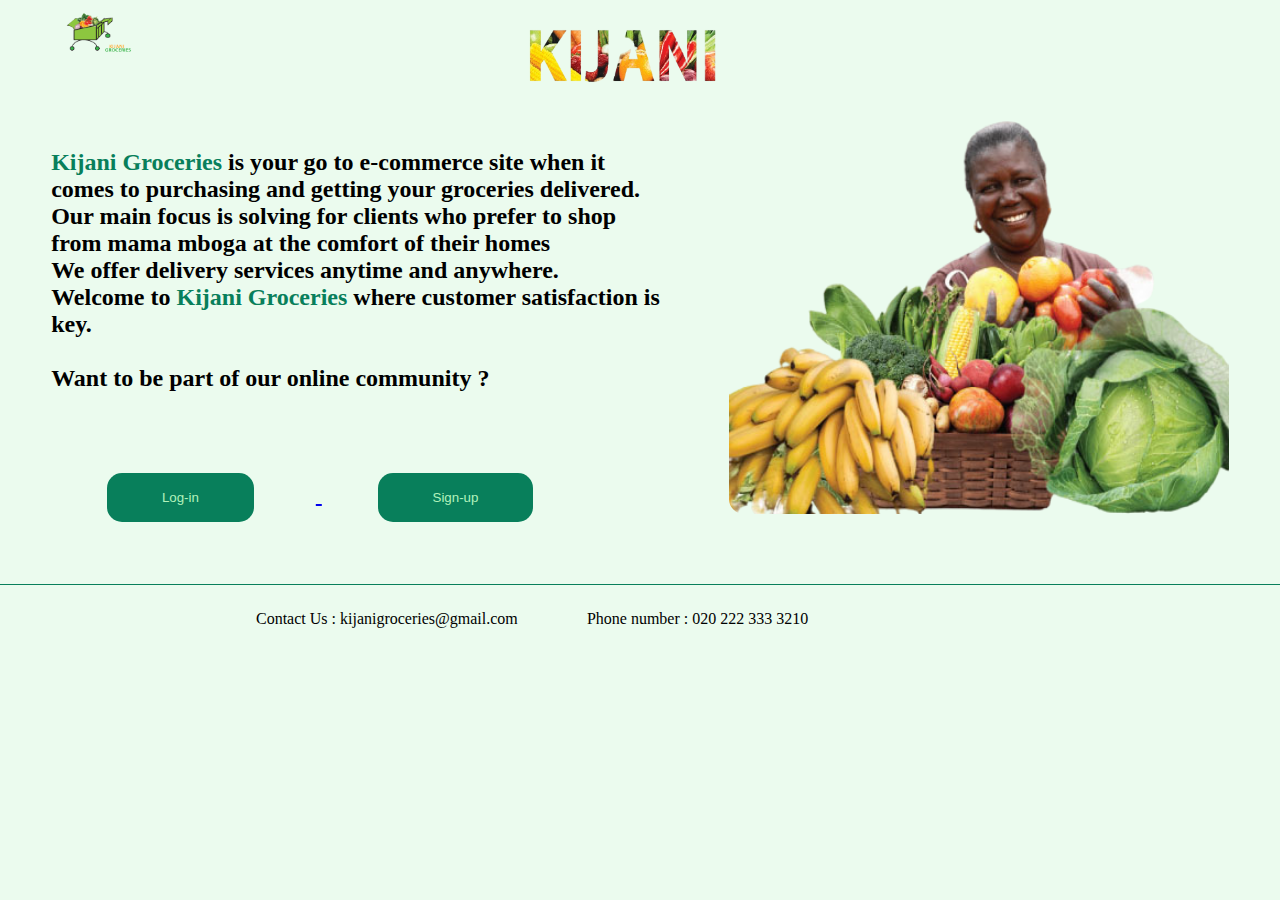
==== index.html @ 420b4b8f "home page" ====
<!DOCTYPE html>
<html lang="en">
<head>
    <meta charset="UTF-8">
    <meta http-equiv="X-UA-Compatible" content="IE=edge">
    <meta name="viewport" content="width=device-width, initial-scale=1.0">
    <title>Document</title>
    <link rel="stylesheet" href="style2.css">
</head>
<body>
    <nav class="navbar">
        <ul>
            <li><img src="./IMAGES/kijani_ndogo-removebg-preview.png" alt=" logo" height="60"></li>
        
            <li><img src="./IMAGES/kijaniLogo-PhotoRoom.png-PhotoRoom.png" alt="Kijani" height="110"></li>
        </ul>
    </nav>
   <div class="DESCRIPTION">

    <div class="description">
        <h4> <span id="kijani"> Kijani Groceries</span> is your go to e-commerce site 
            when it comes to purchasing and getting your groceries delivered.
      <h4>  Our main focus is solving for clients who prefer to shop </h4> 
       <h4> from mama mboga at the comfort of their homes</h4>  
<h4>We offer delivery services anytime and anywhere. </h4>

<h4>Welcome to <span id="kijani"> Kijani Groceries</span> where customer satisfaction is key. </h4> 
<br>
<h4>Want to be part of our online community ?</h4>
<div id="buttons">
 <a href="./home.html"> <button id="login">Log-in</button> </a>    <a href="./signup.html"><button id="signup">Sign-up</button></a>
</div>
    </div>
    <div id="MBOGA"> <img src="./IMAGES/mboga_kubwa-removebg-preview.png" alt="" id="mamamboga"></div> 

   </div>
   <footer>
    <ul>
        <li>Contact Us : kijanigroceries@gmail.com </li>
        <li>Phone number : 020 222 333 3210</li>
    </ul>
</footer>
        
</body>
</html>
---- style2.css ----
/* .logo{
    text-align: center;
    margin-left: 20%;
    margin-bottom: 140%;
} */

#productsonoffer,
#available_products{
    background-color:#087f5b ;
    padding: 50px 30px 50px 30px;
    border-radius: 15px;
    border-style: none;
    margin-right: 10%;
    margin-left: 10%;
    font-size: xx-large;
    margin-bottom: 10%;
}
*{
    padding: 0;
    margin: 0;
    box-sizing: border-box;
}
body{
    background-color: #EBFBEE;
}
.navbar ul{
    display: flex;
    list-style: none;
    gap: 30%;
    margin-left: 5%;
    
}

#brief_description{
    text-align: center;
    margin-bottom: 10%;
    font-size: xx-large;
    margin-top: 5%;
}
/* #logo{
margin-bottom: 80%;
} */
#mamamboga{
  width: 500px;
  height:400px ;
  border-radius: 15px;
  
 
}
/*  */
.description{
    margin-top: 3%;
    font-size: x-large;
}
.DESCRIPTION{
    display: flex;
    gap: 5%;
    margin-right: 4%;
    margin-left: 4%;
}
#kijani{
    color: #087f5b;
}
#signup,
#login,
#physicalpickup,
#delivery{
  
        background-color:#087f5b ;
    padding: 17px 55px 17px 55px;
        border-radius: 15px;
        border-style: none;
        margin-right: 10%;
        margin-left: 9%;
        margin-bottom: 10%;
        color: #B2F2BB;
    

}
#buttons{
    margin-top: 13%;
}
footer ul {
    display: flex;
    list-style: none;
    gap: 9%;
}
footer{
    padding:2% 20%;
    border-top: #087F5B solid 1px;
}
/* basket */
/* display of groceries purchased,their prices and quantity */
table{
    width: 90%;
    margin-top: 1%;
    font-size: 1.2rem;
    border-collapse: collapse;
    margin-left: 2%;
    background: radial-gradient( #1D1D1E, #100202);
    border-radius: 11px;
    box-shadow: 0 10px 30px rgb(0, 0, 0,0.5);
    margin-bottom: 20%;
}
thead th{
    color: #808080;
    width: 25%;
}
td,
th{
    padding: 16px 24px;
    text-align: left;
    color: #D6D6D6;
    font-weight: 600;
}
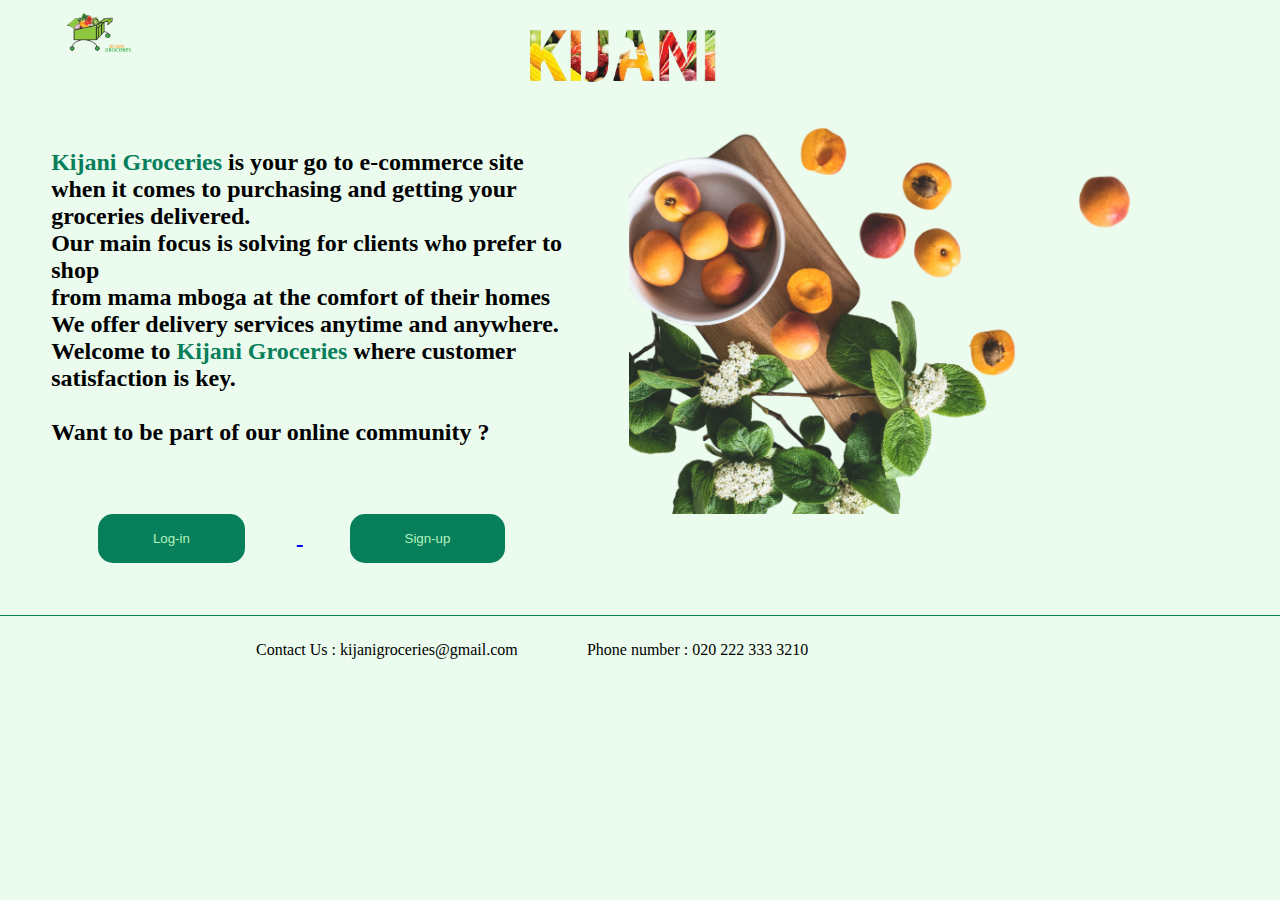
==== commit 83712733: "kijani groceries" ====
--- a/index.html
+++ b/index.html
@@ -31,7 +31,7 @@
  <a href="./home.html"> <button id="login">Log-in</button> </a>    <a href="./signup.html"><button id="signup">Sign-up</button></a>
 </div>
     </div>
-    <div id="MBOGA"> <img src="./IMAGES/mboga_kubwa-removebg-preview.png" alt="" id="mamamboga"></div> 
+    <div id="MBOGA"> <img src="./IMAGES/backTwoEdit.png" alt="" id="mamamboga"></div> 
 
    </div>
    <footer>
--- a/style2.css
+++ b/style2.css
@@ -14,7 +14,9 @@
     margin-right: 10%;
     margin-left: 10%;
     font-size: xx-large;
-    margin-bottom: 10%;
+    margin-bottom: 5%;
+    color: #b2f2bb;
+    font-weight: 900;
 }
 *{
     padding: 0;
@@ -23,6 +25,12 @@
 }
 body{
     background-color: #EBFBEE;
+}
+.body{
+
+    background: url(IMAGES/backTwoEdit.png);
+    /* opacity: 80%; */
+
 }
 .navbar ul{
     display: flex;
@@ -42,7 +50,8 @@
 margin-bottom: 80%;
 } */
 #mamamboga{
-  width: 500px;
+  width: 600px;
+  border: none;
   height:400px ;
   border-radius: 15px;
   
